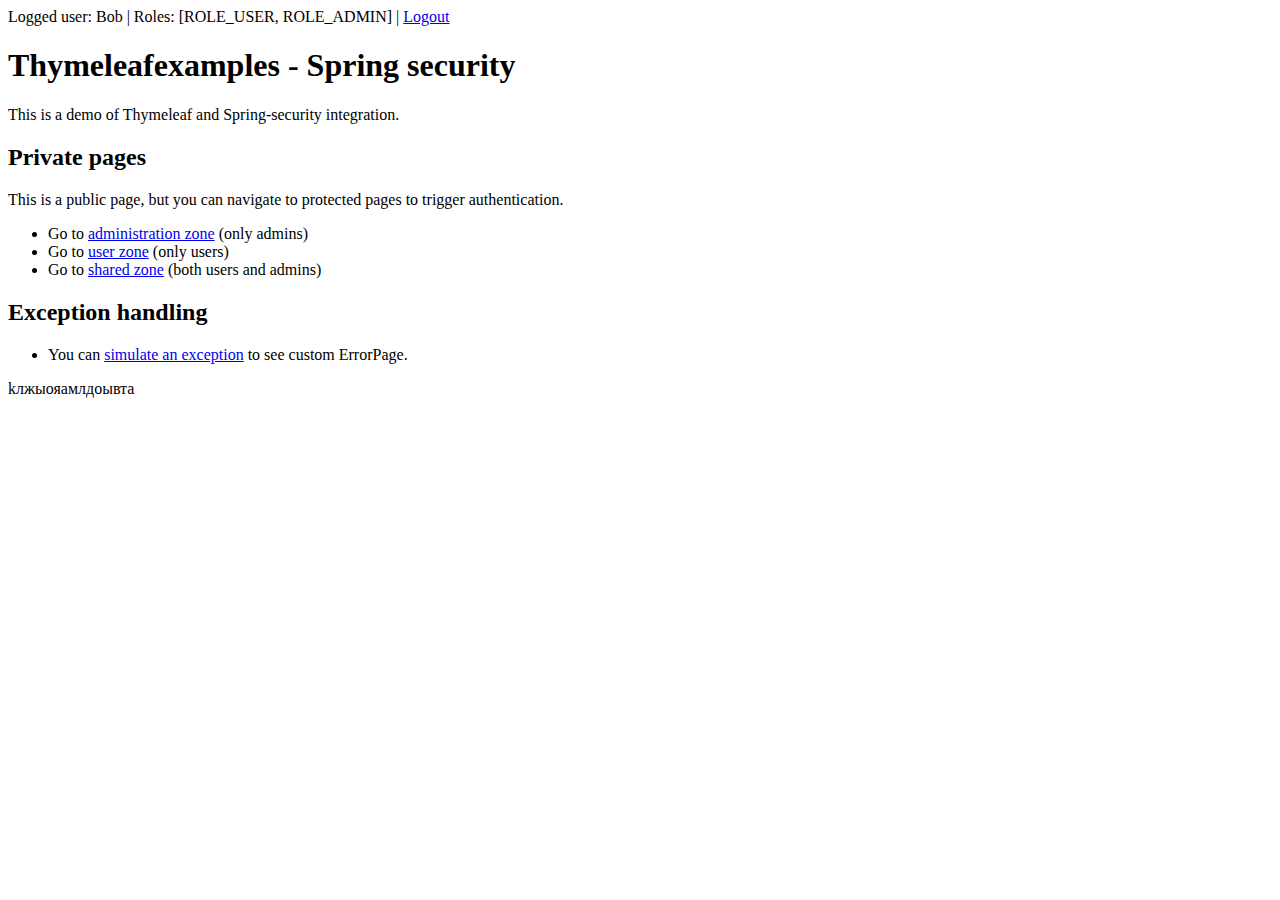
==== src/main/webapp/WEB-INF/pages/templates/index.html @ b344abf0 "Таки Spring Security працює" ====
<!DOCTYPE html>
<html xmlns="http://www.w3.org/1999/xhtml" xmlns:th="http://www.thymeleaf.org" xmlns:sec="http://www.thymeleaf.org/thymeleaf-extras-springsecurity3">
    <head>
        <title>Thymeleafexamples - Spring security</title>
        <meta charset="utf-8" />
        <link rel="stylesheet" href="css/main.css" th:href="@{/css/main.css}" />
    </head>
    <body>
        <div th:fragment="logout" class="logout"
             sec:authorize="isAuthenticated()">
            Logged user: <span sec:authentication="name">Bob</span> |
            Roles: <span sec:authentication="principal.authorities">[ROLE_USER, ROLE_ADMIN]</span> |
            <a href="index.html" th:href="@{/j_spring_security_logout}">Logout</a>
        </div>

        <h1>Thymeleafexamples - Spring security</h1>
        <p>This is a demo of Thymeleaf and Spring-security integration.</p>
        <h2>Private pages</h2>
        <p>This is a public page, but you can navigate to protected pages to trigger authentication.</p>
        <ul>
            <li>Go to <a href="admin/index.html" th:href="@{/admin/index.html}">administration zone</a> (only admins)</li>
            <li>Go to <a href="user/index.html" th:href="@{/user/index.html}">user zone</a> (only users)</li>
            <li>Go to <a href="user/index.html" th:href="@{/shared/index.html}">shared zone</a> (both users and admins)</li>
        </ul>
        <h2>Exception handling</h2>
        <ul>
            <li>You can <a href="error.html" th:href="@{/simulateError.html}">simulate an exception</a> to see custom ErrorPage.</li>
        </ul>

        <p>kлжыояамлдоывта</p>
    </body>
</html>
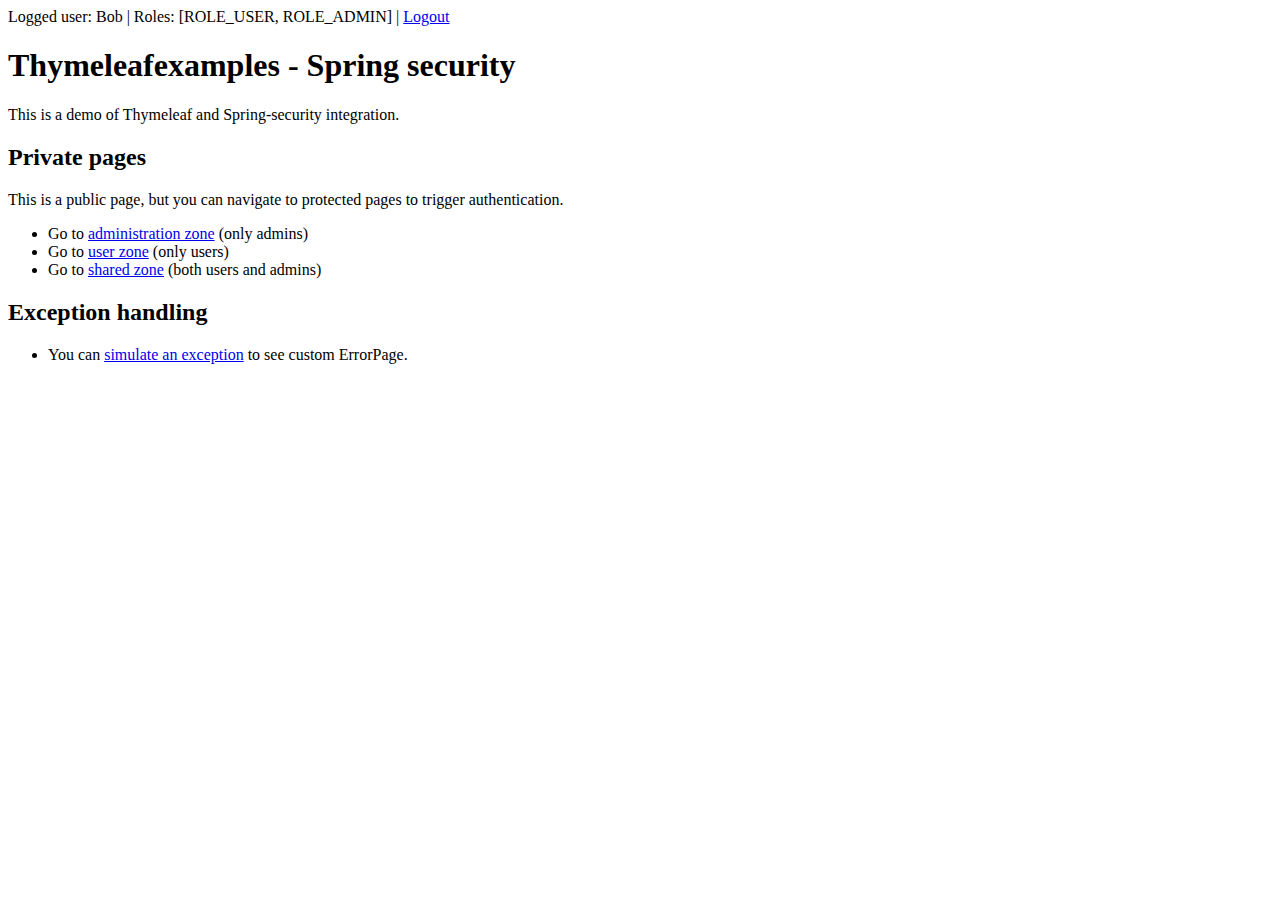
==== commit a51385e9: "Технічний комміт" ====
--- a/src/main/webapp/WEB-INF/pages/templates/index.html
+++ b/src/main/webapp/WEB-INF/pages/templates/index.html
@@ -6,8 +6,7 @@
         <link rel="stylesheet" href="css/main.css" th:href="@{/css/main.css}" />
     </head>
     <body>
-        <div th:fragment="logout" class="logout"
-             sec:authorize="isAuthenticated()">
+        <div th:fragment="logout" class="logout" sec:authorize="isAuthenticated()">
             Logged user: <span sec:authentication="name">Bob</span> |
             Roles: <span sec:authentication="principal.authorities">[ROLE_USER, ROLE_ADMIN]</span> |
             <a href="index.html" th:href="@{/j_spring_security_logout}">Logout</a>
@@ -19,14 +18,12 @@
         <p>This is a public page, but you can navigate to protected pages to trigger authentication.</p>
         <ul>
             <li>Go to <a href="admin/index.html" th:href="@{/admin/index.html}">administration zone</a> (only admins)</li>
-            <li>Go to <a href="user/index.html" th:href="@{/user/index.html}">user zone</a> (only users)</li>
+            <li>Go to <a href="user/index" th:href="@{/user/index}">user zone</a> (only users)</li>
             <li>Go to <a href="user/index.html" th:href="@{/shared/index.html}">shared zone</a> (both users and admins)</li>
         </ul>
         <h2>Exception handling</h2>
         <ul>
             <li>You can <a href="error.html" th:href="@{/simulateError.html}">simulate an exception</a> to see custom ErrorPage.</li>
         </ul>
-
-        <p>kлжыояамлдоывта</p>
     </body>
 </html>
